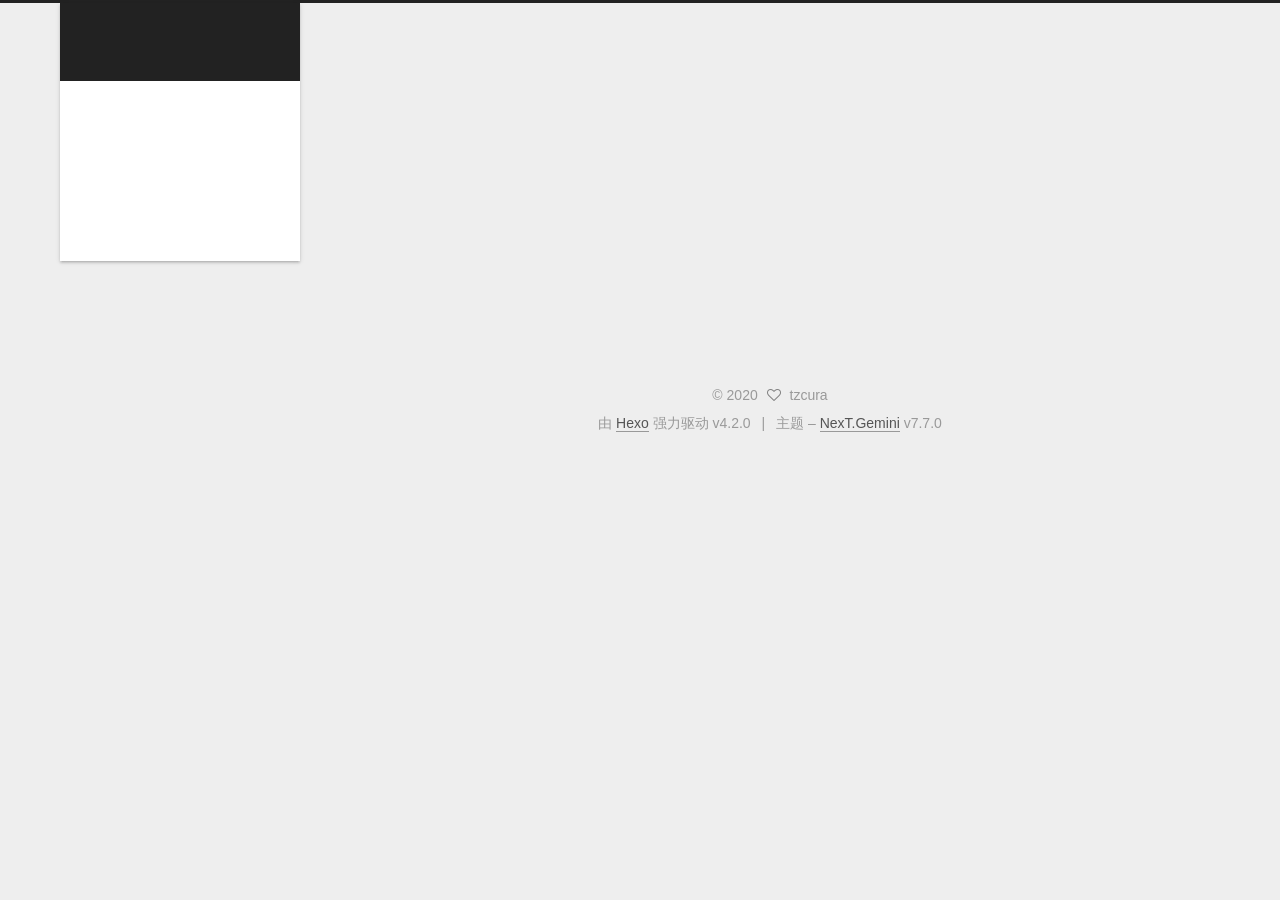
==== archives/index.html @ 88b7c3ed "Site updated: 2020-01-04 21:57:05" ====
<!DOCTYPE html>
<html lang="zh-CN">
<head>
  <meta charset="UTF-8">
<meta name="viewport" content="width=device-width, initial-scale=1, maximum-scale=2">
<meta name="theme-color" content="#222">
<meta name="generator" content="Hexo 4.2.0">
  <link rel="apple-touch-icon" sizes="180x180" href="/images/apple-touch-icon-next.png">
  <link rel="icon" type="image/png" sizes="32x32" href="/images/favicon-32x32-next.png">
  <link rel="icon" type="image/png" sizes="16x16" href="/images/favicon-16x16-next.png">
  <link rel="mask-icon" href="/images/logo.svg" color="#222">

<link rel="stylesheet" href="/css/main.css">


<link rel="stylesheet" href="/lib/font-awesome/css/font-awesome.min.css">


<script id="hexo-configurations">
  var NexT = window.NexT || {};
  var CONFIG = {
    hostname: new URL('https://tzcura.github.io').hostname,
    root: '/',
    scheme: 'Gemini',
    version: '7.7.0',
    exturl: false,
    sidebar: {"position":"left","display":"post","padding":18,"offset":12,"onmobile":false},
    copycode: {"enable":false,"show_result":false,"style":null},
    back2top: {"enable":true,"sidebar":false,"scrollpercent":false},
    bookmark: {"enable":false,"color":"#222","save":"auto"},
    fancybox: false,
    mediumzoom: false,
    lazyload: false,
    pangu: false,
    comments: {"style":"tabs","active":null,"storage":true,"lazyload":false,"nav":null},
    algolia: {
      appID: '',
      apiKey: '',
      indexName: '',
      hits: {"per_page":10},
      labels: {"input_placeholder":"Search for Posts","hits_empty":"We didn't find any results for the search: ${query}","hits_stats":"${hits} results found in ${time} ms"}
    },
    localsearch: {"enable":false,"trigger":"auto","top_n_per_article":1,"unescape":false,"preload":false},
    path: '',
    motion: {"enable":true,"async":false,"transition":{"post_block":"fadeIn","post_header":"slideDownIn","post_body":"slideDownIn","coll_header":"slideLeftIn","sidebar":"slideUpIn"}}
  };
</script>

  <meta property="og:type" content="website">
<meta property="og:title" content="tzcura的博客">
<meta property="og:url" content="https://tzcura.github.io/archives/index.html">
<meta property="og:site_name" content="tzcura的博客">
<meta property="og:locale" content="zh_CN">
<meta property="article:author" content="tzcura">
<meta name="twitter:card" content="summary">

<link rel="canonical" href="https://tzcura.github.io/archives/">


<script id="page-configurations">
  // https://hexo.io/docs/variables.html
  CONFIG.page = {
    sidebar: "",
    isHome: false,
    isPost: false
  };
</script>

  <title>归档 | tzcura的博客</title>
  






  <noscript>
  <style>
  .use-motion .brand,
  .use-motion .menu-item,
  .sidebar-inner,
  .use-motion .post-block,
  .use-motion .pagination,
  .use-motion .comments,
  .use-motion .post-header,
  .use-motion .post-body,
  .use-motion .collection-header { opacity: initial; }

  .use-motion .site-title,
  .use-motion .site-subtitle {
    opacity: initial;
    top: initial;
  }

  .use-motion .logo-line-before i { left: initial; }
  .use-motion .logo-line-after i { right: initial; }
  </style>
</noscript>

</head>

<body itemscope itemtype="http://schema.org/WebPage">
  <div class="container use-motion">
    <div class="headband"></div>

    <header class="header" itemscope itemtype="http://schema.org/WPHeader">
      <div class="header-inner"><div class="site-brand-container">
  <div class="site-meta">

    <div>
      <a href="/" class="brand" rel="start">
        <span class="logo-line-before"><i></i></span>
        <span class="site-title">tzcura的博客</span>
        <span class="logo-line-after"><i></i></span>
      </a>
    </div>
  </div>

  <div class="site-nav-toggle">
    <div class="toggle" aria-label="切换导航栏">
      <span class="toggle-line toggle-line-first"></span>
      <span class="toggle-line toggle-line-middle"></span>
      <span class="toggle-line toggle-line-last"></span>
    </div>
  </div>
</div>


<nav class="site-nav">
  
  <ul id="menu" class="menu">
        <li class="menu-item menu-item-home">

    <a href="/" rel="section"><i class="fa fa-fw fa-home"></i>首页</a>

  </li>
        <li class="menu-item menu-item-tags">

    <a href="/tags/" rel="section"><i class="fa fa-fw fa-tags"></i>标签</a>

  </li>
        <li class="menu-item menu-item-categories">

    <a href="/categories/" rel="section"><i class="fa fa-fw fa-th"></i>分类</a>

  </li>
        <li class="menu-item menu-item-archives">

    <a href="/archives/" rel="section"><i class="fa fa-fw fa-archive"></i>归档</a>

  </li>
  </ul>

</nav>
</div>
    </header>

    
  <div class="back-to-top">
    <i class="fa fa-arrow-up"></i>
    <span>0%</span>
  </div>


    <main class="main">
      <div class="main-inner">
        <div class="content-wrap">
          

          <div class="content">
            

  
  
  
  <div class="post-block">
    <div class="posts-collapse">
      <div class="collection-title">
        <span class="collection-header">嗯..! 目前共计 1 篇日志。 继续努力。</span>
      </div>

      
    <div class="collection-year">
      <h1 class="collection-header">2020</h1>
    </div>

  <article itemscope itemtype="http://schema.org/Article">
    <header class="post-header">

      <div class="post-meta">
        <time itemprop="dateCreated"
              datetime="2020-01-04T20:39:03+08:00"
              content="2020-01-04">
          01-04
        </time>
      </div>

      <h2 class="post-title">
          <a class="post-title-link" href="/2020/01/04/hello-world/" itemprop="url">
            <span itemprop="name">Hello World</span>
          </a>
      </h2>

    </header>
  </article>


    </div>
  </div>
  
  
  

  



          </div>
          

<script>
  window.addEventListener('tabs:register', () => {
    let activeClass = CONFIG.comments.activeClass;
    if (CONFIG.comments.storage) {
      activeClass = localStorage.getItem('comments_active') || activeClass;
    }
    if (activeClass) {
      let activeTab = document.querySelector(`a[href="#comment-${activeClass}"]`);
      if (activeTab) {
        activeTab.click();
      }
    }
  });
  if (CONFIG.comments.storage) {
    window.addEventListener('tabs:click', event => {
      if (!event.target.matches('.tabs-comment .tab-content .tab-pane')) return;
      let commentClass = event.target.classList[1];
      localStorage.setItem('comments_active', commentClass);
    });
  }
</script>

        </div>
          
  
  <div class="toggle sidebar-toggle">
    <span class="toggle-line toggle-line-first"></span>
    <span class="toggle-line toggle-line-middle"></span>
    <span class="toggle-line toggle-line-last"></span>
  </div>

  <aside class="sidebar">
    <div class="sidebar-inner">

      <ul class="sidebar-nav motion-element">
        <li class="sidebar-nav-toc">
          文章目录
        </li>
        <li class="sidebar-nav-overview">
          站点概览
        </li>
      </ul>

      <!--noindex-->
      <div class="post-toc-wrap sidebar-panel">
      </div>
      <!--/noindex-->

      <div class="site-overview-wrap sidebar-panel">
        <div class="site-author motion-element" itemprop="author" itemscope itemtype="http://schema.org/Person">
    <img class="site-author-image" itemprop="image" alt="tzcura"
      src="/images/avatar.jpg">
  <p class="site-author-name" itemprop="name">tzcura</p>
  <div class="site-description" itemprop="description"></div>
</div>
<div class="site-state-wrap motion-element">
  <nav class="site-state">
      <div class="site-state-item site-state-posts">
          <a href="/archives/">
        
          <span class="site-state-item-count">1</span>
          <span class="site-state-item-name">日志</span>
        </a>
      </div>
  </nav>
</div>
  <div class="links-of-author motion-element">
      <span class="links-of-author-item">
        <a href="https://github.com/tzcura" title="GitHub → https:&#x2F;&#x2F;github.com&#x2F;tzcura" rel="noopener" target="_blank"><i class="fa fa-fw fa-github"></i>GitHub</a>
      </span>
      <span class="links-of-author-item">
        <a href="mailto:tzcura@live.com" title="E-Mail → mailto:tzcura@live.com" rel="noopener" target="_blank"><i class="fa fa-fw fa-envelope"></i>E-Mail</a>
      </span>
  </div>



      </div>

    </div>
  </aside>
  <div id="sidebar-dimmer"></div>


      </div>
    </main>

    <footer class="footer">
      <div class="footer-inner">
        

<div class="copyright">
  
  &copy; 
  <span itemprop="copyrightYear">2020</span>
  <span class="with-love">
    <i class="fa fa-heart-o"></i>
  </span>
  <span class="author" itemprop="copyrightHolder">tzcura</span>
</div>
  <div class="powered-by">由 <a href="https://hexo.io/" class="theme-link" rel="noopener" target="_blank">Hexo</a> 强力驱动 v4.2.0
  </div>
  <span class="post-meta-divider">|</span>
  <div class="theme-info">主题 – <a href="https://theme-next.org/" class="theme-link" rel="noopener" target="_blank">NexT.Gemini</a> v7.7.0
  </div>

        








      </div>
    </footer>
  </div>

  
  <script src="/lib/anime.min.js"></script>
  <script src="/lib/velocity/velocity.min.js"></script>
  <script src="/lib/velocity/velocity.ui.min.js"></script>

<script src="/js/utils.js"></script>

<script src="/js/motion.js"></script>


<script src="/js/schemes/pisces.js"></script>


<script src="/js/next-boot.js"></script>




  















  

  

</body>
</html>
---- css/main.css ----
html {
  line-height: 1.15; /* 1 */
  -webkit-text-size-adjust: 100%; /* 2 */
}
body {
  margin: 0;
}
main {
  display: block;
}
h1 {
  font-size: 2em;
  margin: 0.67em 0;
}
hr {
  box-sizing: content-box; /* 1 */
  height: 0; /* 1 */
  overflow: visible; /* 2 */
}
pre {
  font-family: monospace, monospace; /* 1 */
  font-size: 1em; /* 2 */
}
a {
  background: transparent;
}
abbr[title] {
  border-bottom: none; /* 1 */
  text-decoration: underline; /* 2 */
  text-decoration: underline dotted; /* 2 */
}
b,
strong {
  font-weight: bolder;
}
code,
kbd,
samp {
  font-family: monospace, monospace; /* 1 */
  font-size: 1em; /* 2 */
}
small {
  font-size: 80%;
}
sub,
sup {
  font-size: 75%;
  line-height: 0;
  position: relative;
  vertical-align: baseline;
}
sub {
  bottom: -0.25em;
}
sup {
  top: -0.5em;
}
img {
  border-style: none;
}
button,
input,
optgroup,
select,
textarea {
  font-family: inherit; /* 1 */
  font-size: 100%; /* 1 */
  line-height: 1.15; /* 1 */
  margin: 0; /* 2 */
}
button,
input {
/* 1 */
  overflow: visible;
}
button,
select {
/* 1 */
  text-transform: none;
}
button,
[type='button'],
[type='reset'],
[type='submit'] {
  -webkit-appearance: button;
}
button::-moz-focus-inner,
[type='button']::-moz-focus-inner,
[type='reset']::-moz-focus-inner,
[type='submit']::-moz-focus-inner {
  border-style: none;
  padding: 0;
}
button:-moz-focusring,
[type='button']:-moz-focusring,
[type='reset']:-moz-focusring,
[type='submit']:-moz-focusring {
  outline: 1px dotted ButtonText;
}
fieldset {
  padding: 0.35em 0.75em 0.625em;
}
legend {
  box-sizing: border-box; /* 1 */
  color: inherit; /* 2 */
  display: table; /* 1 */
  max-width: 100%; /* 1 */
  padding: 0; /* 3 */
  white-space: normal; /* 1 */
}
progress {
  vertical-align: baseline;
}
textarea {
  overflow: auto;
}
[type='checkbox'],
[type='radio'] {
  box-sizing: border-box; /* 1 */
  padding: 0; /* 2 */
}
[type='number']::-webkit-inner-spin-button,
[type='number']::-webkit-outer-spin-button {
  height: auto;
}
[type='search'] {
  outline-offset: -2px; /* 2 */
  -webkit-appearance: textfield; /* 1 */
}
[type='search']::-webkit-search-decoration {
  -webkit-appearance: none;
}
::-webkit-file-upload-button {
  font: inherit; /* 2 */
  -webkit-appearance: button; /* 1 */
}
details {
  display: block;
}
summary {
  display: list-item;
}
template {
  display: none;
}
[hidden] {
  display: none;
}
::selection {
  background: #262a30;
  color: #fff;
}
html,
body {
  height: 100%;
}
body {
  background: #eee;
  color: #555;
  font-family: 'Lato', "PingFang SC", "Microsoft YaHei", sans-serif;
  font-size: 1em;
  line-height: 2;
}
@media (max-width: 991px) {
  body {
    padding-left: 0 !important;
    padding-right: 0 !important;
  }
}
h1,
h2,
h3,
h4,
h5,
h6 {
  font-family: 'Lato', "PingFang SC", "Microsoft YaHei", sans-serif;
  font-weight: bold;
  line-height: 1.5;
  margin: 20px 0 15px;
}
h1 {
  font-size: 1.5em;
}
h2 {
  font-size: 1.375em;
}
h3 {
  font-size: 1.25em;
}
h4 {
  font-size: 1.125em;
}
h5 {
  font-size: 1em;
}
h6 {
  font-size: 0.875em;
}
p {
  margin: 0 0 20px 0;
}
a,
span.exturl {
  border-bottom: 1px solid #999;
  color: #555;
  outline: 0;
  text-decoration: none;
  overflow-wrap: break-word;
  word-wrap: break-word;
  cursor: pointer;
}
a:hover,
span.exturl:hover {
  border-bottom-color: #222;
  color: #222;
}
iframe,
img,
video {
  display: block;
  margin-left: auto;
  margin-right: auto;
  max-width: 100%;
}
hr {
  background-color: #ddd;
  background-image: repeating-linear-gradient(-45deg, #fff, #fff 4px, transparent 4px, transparent 8px);
  border: 0;
  height: 3px;
  margin: 40px 0;
}
blockquote {
  border-left: 4px solid #ddd;
  color: #666;
  margin: 0;
  padding: 0 15px;
}
blockquote cite::before {
  content: '-';
  padding: 0 5px;
}
dt {
  font-weight: 700;
}
dd {
  margin: 0;
  padding: 0;
}
kbd {
  background-color: #f5f5f5;
  background-image: linear-gradient(#eee, #fff, #eee);
  border: 1px solid #ccc;
  border-radius: 0.2em;
  box-shadow: 0.1em 0.1em 0.2em rgba(0,0,0,0.1);
  font-family: inherit;
  padding: 0.1em 0.3em;
  white-space: nowrap;
}
.table-container {
  -webkit-overflow-scrolling: touch;
  overflow: auto;
}
table {
  border-collapse: collapse;
  border-spacing: 0;
  font-size: 0.875em;
  margin: 0 0 20px 0;
  width: 100%;
}
tbody tr:nth-of-type(odd) {
  background: #f9f9f9;
}
tbody tr:hover {
  background: #f5f5f5;
}
caption,
th,
td {
  font-weight: normal;
  padding: 8px;
  text-align: left;
  vertical-align: middle;
}
th,
td {
  border: 1px solid #ddd;
  border-bottom: 3px solid #ddd;
}
th {
  font-weight: 700;
  padding-bottom: 10px;
}
td {
  border-bottom-width: 1px;
}
.btn {
  background: #fff;
  border: 2px solid #555;
  border-radius: 2px;
  color: #555;
  display: inline-block;
  font-size: 0.875em;
  line-height: 2;
  padding: 0 20px;
  text-decoration: none;
  transition-property: background-color;
  transition-delay: 0s;
  transition-duration: 0.2s;
  transition-timing-function: ease-in-out;
}
.btn:hover {
  background: #222;
  border-color: #222;
  color: #fff;
}
.btn + .btn {
  margin: 0 0 8px 8px;
}
.btn .fa-fw {
  text-align: left;
  width: 1.285714285714286em;
}
.toggle {
  line-height: 0;
}
.toggle .toggle-line {
  background: #fff;
  display: inline-block;
  height: 2px;
  left: 0;
  position: relative;
  top: 0;
  transition: all 0.4s;
  vertical-align: top;
  width: 100%;
}
.toggle .toggle-line:not(:first-child) {
  margin-top: 3px;
}
.toggle.toggle-arrow .toggle-line-first {
  left: 50%;
  top: 2px;
  transform: rotate(45deg);
  width: 50%;
}
.toggle.toggle-arrow .toggle-line-middle {
  left: 2px;
  width: 90%;
}
.toggle.toggle-arrow .toggle-line-last {
  left: 50%;
  top: -2px;
  transform: rotate(-45deg);
  width: 50%;
}
.toggle.toggle-close .toggle-line-first {
  transform: rotate(-45deg);
  top: 5px;
}
.toggle.toggle-close .toggle-line-middle {
  opacity: 0;
}
.toggle.toggle-close .toggle-line-last {
  transform: rotate(45deg);
  top: -5px;
}
.highlight,
pre {
  background: #f7f7f7;
  color: #4d4d4c;
  line-height: 1.6;
  margin: 0 auto 20px;
}
pre,
code {
  font-family: consolas, Menlo, monospace, "PingFang SC", "Microsoft YaHei";
}
code {
  background: #eee;
  border-radius: 3px;
  color: #555;
  padding: 2px 4px;
  overflow-wrap: break-word;
  word-wrap: break-word;
}
.highlight *::selection {
  background: #d6d6d6;
}
.highlight pre {
  border: 0;
  margin: 0;
  padding: 10px 0;
}
.highlight table {
  border: 0;
  margin: 0;
  width: auto;
}
.highlight td {
  border: 0;
  padding: 0;
}
.highlight figcaption {
  background: #eee;
  color: #4d4d4c;
  font-size: 0.875em;
  line-height: 1.2;
  padding: 0.5em;
}
.highlight figcaption::before,
.highlight figcaption::after {
  content: ' ';
  display: table;
}
.highlight figcaption::after {
  clear: both;
}
.highlight figcaption a {
  color: #4d4d4c;
  float: right;
}
.highlight figcaption a:hover {
  border-bottom-color: #4d4d4c;
}
.highlight .gutter {
  -moz-user-select: none;
  -ms-user-select: none;
  -webkit-user-select: none;
  user-select: none;
}
.highlight .gutter pre {
  background: #eff2f3;
  color: #869194;
  padding-left: 10px;
  padding-right: 10px;
  text-align: right;
}
.highlight .code pre {
  background: #f7f7f7;
  padding-left: 10px;
  width: 100%;
}
.gist table {
  width: auto;
}
.gist table td {
  border: 0;
}
pre {
  overflow: auto;
  padding: 10px;
}
pre code {
  background: none;
  color: #4d4d4c;
  font-size: 0.875em;
  padding: 0;
  text-shadow: none;
}
pre .deletion {
  background: #fdd;
}
pre .addition {
  background: #dfd;
}
pre .meta {
  color: #eab700;
  -moz-user-select: none;
  -ms-user-select: none;
  -webkit-user-select: none;
  user-select: none;
}
pre .comment {
  color: #8e908c;
}
pre .variable,
pre .attribute,
pre .tag,
pre .name,
pre .regexp,
pre .ruby .constant,
pre .xml .tag .title,
pre .xml .pi,
pre .xml .doctype,
pre .html .doctype,
pre .css .id,
pre .css .class,
pre .css .pseudo {
  color: #c82829;
}
pre .number,
pre .preprocessor,
pre .built_in,
pre .builtin-name,
pre .literal,
pre .params,
pre .constant,
pre .command {
  color: #f5871f;
}
pre .ruby .class .title,
pre .css .rules .attribute,
pre .string,
pre .symbol,
pre .value,
pre .inheritance,
pre .header,
pre .ruby .symbol,
pre .xml .cdata,
pre .special,
pre .formula {
  color: #718c00;
}
pre .title,
pre .css .hexcolor {
  color: #3e999f;
}
pre .function,
pre .python .decorator,
pre .python .title,
pre .ruby .function .title,
pre .ruby .title .keyword,
pre .perl .sub,
pre .javascript .title,
pre .coffeescript .title {
  color: #4271ae;
}
pre .keyword,
pre .javascript .function {
  color: #8959a8;
}
.blockquote-center {
  border-left: none;
  margin: 40px 0;
  padding: 0;
  position: relative;
  text-align: center;
}
.blockquote-center::before,
.blockquote-center::after {
  background-repeat: no-repeat;
  background-size: 22px 22px;
  content: ' ';
  display: block;
  height: 24px;
  opacity: 0.2;
  position: absolute;
  width: 100%;
}
.blockquote-center::before {
  background-image: url("../images/quote-l.svg");
  background-position: 0 -6px;
  border-top: 1px solid #ccc;
  top: -20px;
}
.blockquote-center::after {
  background-image: url("../images/quote-r.svg");
  background-position: 100% 8px;
  border-bottom: 1px solid #ccc;
  bottom: -20px;
}
.blockquote-center p,
.blockquote-center div {
  text-align: center;
}
.post-body .group-picture img {
  margin: 0 auto;
  padding: 0 3px;
}
.group-picture-row {
  margin-bottom: 6px;
  overflow: hidden;
}
.group-picture-column {
  float: left;
  margin-bottom: 10px;
}
.post-body .label {
  display: inline;
  padding: 0 2px;
}
.post-body .label.default {
  background: #f0f0f0;
}
.post-body .label.primary {
  background: #efe6f7;
}
.post-body .label.info {
  background: #e5f2f8;
}
.post-body .label.success {
  background: #e7f4e9;
}
.post-body .label.warning {
  background: #fcf6e1;
}
.post-body .label.danger {
  background: #fae8eb;
}
.post-body .tabs {
  margin-bottom: 20px;
}
.post-body .tabs,
.tabs-comment {
  display: block;
  padding-top: 10px;
  position: relative;
}
.post-body .tabs ul.nav-tabs,
.tabs-comment ul.nav-tabs {
  display: flex;
  flex-wrap: wrap;
  margin: 0;
  margin-bottom: -1px;
  padding: 0;
}
@media (max-width: 413px) {
  .post-body .tabs ul.nav-tabs,
  .tabs-comment ul.nav-tabs {
    display: block;
    margin-bottom: 5px;
  }
}
.post-body .tabs ul.nav-tabs li.tab,
.tabs-comment ul.nav-tabs li.tab {
  background: #fff;
  border-bottom: 1px solid #ddd;
  border-left: 1px solid transparent;
  border-right: 1px solid transparent;
  border-top: 3px solid transparent;
  flex-grow: 1;
  list-style-type: none;
  border-radius: 0 0 0 0;
}
@media (max-width: 413px) {
  .post-body .tabs ul.nav-tabs li.tab,
  .tabs-comment ul.nav-tabs li.tab {
    border-bottom: 1px solid transparent;
    border-left: 3px solid transparent;
    border-right: 1px solid transparent;
    border-top: 1px solid transparent;
  }
}
@media (max-width: 413px) {
  .post-body .tabs ul.nav-tabs li.tab,
  .tabs-comment ul.nav-tabs li.tab {
    border-radius: 0;
  }
}
.post-body .tabs ul.nav-tabs li.tab a,
.tabs-comment ul.nav-tabs li.tab a {
  border-bottom: initial;
  display: block;
  line-height: 1.8;
  outline: 0;
  padding: 0.25em 0.75em;
  text-align: center;
  transition-delay: 0s;
  transition-duration: 0.2s;
  transition-timing-function: ease-out;
}
.post-body .tabs ul.nav-tabs li.tab a i,
.tabs-comment ul.nav-tabs li.tab a i {
  width: 1.285714285714286em;
}
.post-body .tabs ul.nav-tabs li.tab.active,
.tabs-comment ul.nav-tabs li.tab.active {
  border-bottom: 1px solid transparent;
  border-left: 1px solid #ddd;
  border-right: 1px solid #ddd;
  border-top: 3px solid #fc6423;
}
@media (max-width: 413px) {
  .post-body .tabs ul.nav-tabs li.tab.active,
  .tabs-comment ul.nav-tabs li.tab.active {
    border-bottom: 1px solid #ddd;
    border-left: 3px solid #fc6423;
    border-right: 1px solid #ddd;
    border-top: 1px solid #ddd;
  }
}
.post-body .tabs ul.nav-tabs li.tab.active a,
.tabs-comment ul.nav-tabs li.tab.active a {
  color: #555;
  cursor: default;
}
.post-body .tabs .tab-content .tab-pane,
.tabs-comment .tab-content .tab-pane {
  border: 1px solid #ddd;
  padding: 20px 20px 0 20px;
  border-radius: 0;
}
.post-body .tabs .tab-content .tab-pane:not(.active),
.tabs-comment .tab-content .tab-pane:not(.active) {
  display: none;
}
.post-body .tabs .tab-content .tab-pane.active,
.tabs-comment .tab-content .tab-pane.active {
  display: block;
}
.post-body .tabs .tab-content .tab-pane.active:nth-of-type(1),
.tabs-comment .tab-content .tab-pane.active:nth-of-type(1) {
  border-radius: 0 0 0 0;
}
@media (max-width: 413px) {
  .post-body .tabs .tab-content .tab-pane.active:nth-of-type(1),
  .tabs-comment .tab-content .tab-pane.active:nth-of-type(1) {
    border-radius: 0;
  }
}
.post-body .note {
  border-radius: 3px;
  margin-bottom: 20px;
  padding: 15px;
  position: relative;
  border: 1px solid #eee;
  border-left-width: 5px;
}
.post-body .note h2,
.post-body .note h3,
.post-body .note h4,
.post-body .note h5,
.post-body .note h6 {
  margin-top: 0;
  border-bottom: initial;
  margin-bottom: 0;
  padding-top: 0;
}
.post-body .note p:first-child,
.post-body .note ul:first-child,
.post-body .note ol:first-child,
.post-body .note table:first-child,
.post-body .note pre:first-child,
.post-body .note blockquote:first-child,
.post-body .note img:first-child {
  margin-top: 0;
}
.post-body .note p:last-child,
.post-body .note ul:last-child,
.post-body .note ol:last-child,
.post-body .note table:last-child,
.post-body .note pre:last-child,
.post-body .note blockquote:last-child,
.post-body .note img:last-child {
  margin-bottom: 0;
}
.post-body .note.default {
  border-left-color: #777;
}
.post-body .note.default h2,
.post-body .note.default h3,
.post-body .note.default h4,
.post-body .note.default h5,
.post-body .note.default h6 {
  color: #777;
}
.post-body .note.primary {
  border-left-color: #6f42c1;
}
.post-body .note.primary h2,
.post-body .note.primary h3,
.post-body .note.primary h4,
.post-body .note.primary h5,
.post-body .note.primary h6 {
  color: #6f42c1;
}
.post-body .note.info {
  border-left-color: #428bca;
}
.post-body .note.info h2,
.post-body .note.info h3,
.post-body .note.info h4,
.post-body .note.info h5,
.post-body .note.info h6 {
  color: #428bca;
}
.post-body .note.success {
  border-left-color: #5cb85c;
}
.post-body .note.success h2,
.post-body .note.success h3,
.post-body .note.success h4,
.post-body .note.success h5,
.post-body .note.success h6 {
  color: #5cb85c;
}
.post-body .note.warning {
  border-left-color: #f0ad4e;
}
.post-body .note.warning h2,
.post-body .note.warning h3,
.post-body .note.warning h4,
.post-body .note.warning h5,
.post-body .note.warning h6 {
  color: #f0ad4e;
}
.post-body .note.danger {
  border-left-color: #d9534f;
}
.post-body .note.danger h2,
.post-body .note.danger h3,
.post-body .note.danger h4,
.post-body .note.danger h5,
.post-body .note.danger h6 {
  color: #d9534f;
}
.pagination .prev,
.pagination .next,
.pagination .page-number,
.pagination .space {
  display: inline-block;
  margin: 0 10px;
  padding: 0 11px;
  position: relative;
  top: -1px;
}
@media (max-width: 767px) {
  .pagination .prev,
  .pagination .next,
  .pagination .page-number,
  .pagination .space {
    margin: 0 5px;
  }
}
.pagination {
  border-top: 1px solid #eee;
  margin: 120px 0 0;
  text-align: center;
}
.pagination .prev,
.pagination .next,
.pagination .page-number {
  border-bottom: 0;
  border-top: 1px solid #eee;
  transition-property: border-color;
  transition-delay: 0s;
  transition-duration: 0.2s;
  transition-timing-function: ease-in-out;
}
.pagination .prev:hover,
.pagination .next:hover,
.pagination .page-number:hover {
  border-top-color: #222;
}
.pagination .space {
  margin: 0;
  padding: 0;
}
.pagination .prev {
  margin-left: 0;
}
.pagination .next {
  margin-right: 0;
}
.pagination .page-number.current {
  background: #ccc;
  border-top-color: #ccc;
  color: #fff;
}
@media (max-width: 767px) {
  .pagination {
    border-top: none;
  }
  .pagination .prev,
  .pagination .next,
  .pagination .page-number {
    border-bottom: 1px solid #eee;
    border-top: 0;
    margin-bottom: 10px;
    padding: 0 10px;
  }
  .pagination .prev:hover,
  .pagination .next:hover,
  .pagination .page-number:hover {
    border-bottom-color: #222;
  }
}
.comments {
  margin: 60px 20px 0;
  overflow: hidden;
}
.comment-button-group {
  display: flex;
  flex-wrap: wrap-reverse;
  justify-content: center;
  margin: 1em 0;
}
.comment-button-group .comment-button {
  margin: 0.1em 0.2em;
}
.comment-button-group .comment-button.active {
  background: #222;
  border-color: #222;
  color: #fff;
}
.comment-position {
  display: none;
}
.comment-position.active {
  display: block;
}
.tabs-comment {
  background: #fff;
  margin-top: 4em;
  padding-top: 0;
}
.tabs-comment .comments {
  border: 0;
  box-shadow: none;
  margin-top: 0;
  padding-top: 0;
}
.container {
  min-height: 100%;
  position: relative;
}
.main-inner {
  margin: 0 auto;
  width: calc(100% - 20px);
}
@media (min-width: 1200px) {
  .main-inner {
    width: 1160px;
  }
}
@media (min-width: 1600px) {
  .main-inner {
    width: 73%;
  }
}
.header {
  background: transparent;
}
.header-inner {
  margin: 0 auto;
  position: relative;
  width: calc(100% - 20px);
}
@media (min-width: 1200px) {
  .header-inner {
    width: 1160px;
  }
}
@media (min-width: 1600px) {
  .header-inner {
    width: 73%;
  }
}
.headband {
  background: #222;
  height: 3px;
}
.site-meta {
  margin: 0;
  text-align: center;
}
@media (max-width: 767px) {
  .site-meta {
    text-align: center;
  }
}
.brand {
  background: #222;
  border-bottom: none;
  color: #fff;
  display: inline-block;
  line-height: 1.375em;
  padding: 0 40px;
  position: relative;
}
.brand:hover {
  color: #fff;
}
.site-title {
  display: inline-block;
  font-family: 'Lato', "PingFang SC", "Microsoft YaHei", sans-serif;
  font-size: 1.375em;
  font-weight: normal;
  line-height: 1.5;
  vertical-align: top;
}
.site-subtitle {
  color: #ddd;
  font-size: 0.8125em;
  margin-top: 10px;
}
.use-motion .brand {
  opacity: 0;
}
.use-motion .site-title,
.use-motion .site-subtitle,
.use-motion .custom-logo-image {
  opacity: 0;
  position: relative;
  top: -10px;
}
.site-nav-toggle {
  display: none;
  left: 10px;
  position: absolute;
}
@media (max-width: 767px) {
  .site-nav-toggle {
    display: block;
  }
}
.site-nav-toggle .toggle {
  background: transparent;
  border: 0;
  margin-top: 2px;
  padding: 10px;
  width: 22px;
}
.site-nav-toggle .toggle .toggle-line {
  background: #555;
  border-radius: 1px;
}
.site-nav {
  display: block;
}
@media (max-width: 767px) {
  .site-nav {
    clear: both;
    display: none;
  }
}
.site-nav.site-nav-on {
  display: block;
}
.menu {
  margin-top: 20px;
  padding-left: 0;
  text-align: center;
}
.menu-item {
  display: inline-block;
  list-style: none;
  margin: 0 10px;
}
@media (max-width: 767px) {
  .menu-item {
    margin-top: 10px;
  }
}
.menu-item a,
.menu-item span.exturl {
  border-bottom: 0;
  display: block;
  font-size: 0.8125em;
  transition-property: border-color;
  transition-delay: 0s;
  transition-duration: 0.2s;
  transition-timing-function: ease-in-out;
}
@media (hover: none) {
  .menu-item a:hover,
  .menu-item span.exturl:hover {
    border-bottom-color: transparent !important;
  }
}
.menu-item .fa {
  margin-right: 8px;
}
.menu-item .badge {
  display: inline-block;
  font-weight: 700;
  line-height: 1;
  margin-left: 0.35em;
  margin-top: 0.35em;
  text-align: center;
  white-space: nowrap;
}
@media (max-width: 767px) {
  .menu-item .badge {
    float: right;
    margin-left: 0;
  }
}
.use-motion .menu-item {
  opacity: 0;
}
.sidebar {
  background: #222;
  bottom: 0;
  box-shadow: inset 0 2px 6px #000;
  position: fixed;
  top: 0;
  z-index: 1200;
}
.sidebar a,
.sidebar span.exturl {
  border-bottom-color: #555;
  color: #999;
}
.sidebar a:hover,
.sidebar span.exturl:hover {
  border-bottom-color: #eee;
  color: #eee;
}
@media (max-width: 991px) {
  .sidebar {
    display: none;
  }
}
.sidebar-inner {
  color: #999;
  padding: 18px 10px;
  text-align: center;
}
.site-overview-wrap {
  overflow-x: hidden;
  overflow-y: auto;
}
.cc-license {
  margin-top: 10px;
  text-align: center;
}
.cc-license .cc-opacity {
  border-bottom: none;
  opacity: 0.7;
}
.cc-license .cc-opacity:hover {
  opacity: 0.9;
}
.cc-license img {
  display: inline-block;
}
.site-author-image {
  border: 1px solid #eee;
  display: block;
  height: auto;
  margin: 0 auto;
  max-width: 120px;
  padding: 2px;
}
.site-author-name {
  color: #222;
  font-weight: 600;
  margin: 0;
  text-align: center;
}
.site-description {
  color: #999;
  font-size: 0.8125em;
  margin-top: 0;
  text-align: center;
}
.links-of-author {
  margin-top: 15px;
}
.links-of-author a,
.links-of-author span.exturl {
  border-bottom-color: #555;
  display: inline-block;
  font-size: 0.8125em;
  margin-bottom: 10px;
  margin-right: 10px;
  vertical-align: middle;
}
.links-of-author a::before,
.links-of-author span.exturl::before {
  background: #6349ff;
  border-radius: 50%;
  content: ' ';
  display: inline-block;
  height: 4px;
  margin-right: 3px;
  vertical-align: middle;
  width: 4px;
}
.sidebar-button {
  margin-top: 15px;
}
.sidebar-button a {
  border: 1px solid #fc6423;
  border-radius: 4px;
  color: #fc6423;
  display: inline-block;
  padding: 0 15px;
}
.sidebar-button a .fa {
  margin-right: 5px;
}
.sidebar-button a:hover {
  background: #fc6423;
  border: 1px solid #fc6423;
  color: #fff;
}
.sidebar-button a:hover .fa {
  color: #fff;
}
.links-of-blogroll {
  font-size: 0.8125em;
  margin-top: 10px;
}
.links-of-blogroll-title {
  font-size: 0.875em;
  font-weight: 600;
  margin-top: 0;
}
.links-of-blogroll-list {
  list-style: none;
  margin: 0;
  padding: 0;
}
.links-of-blogroll-item {
  padding: 2px 10px;
}
.links-of-blogroll-item a,
.links-of-blogroll-item span.exturl {
  box-sizing: border-box;
  display: inline-block;
  max-width: 280px;
  overflow: hidden;
  text-overflow: ellipsis;
  white-space: nowrap;
}
#sidebar-dimmer {
  display: none;
}
@media (max-width: 767px) {
  #sidebar-dimmer {
    background: #000;
    display: block;
    height: 100%;
    left: 100%;
    opacity: 0;
    position: fixed;
    top: 0;
    width: 100%;
    z-index: 1100;
  }
  .sidebar-active + #sidebar-dimmer {
    opacity: 0.7;
    transform: translateX(-100%);
    transition: opacity 0.5s;
  }
}
.sidebar-nav {
  margin: 0;
  padding-bottom: 20px;
  padding-left: 0;
}
.sidebar-nav li {
  border-bottom: 1px solid transparent;
  color: #555;
  cursor: pointer;
  display: inline-block;
  font-size: 0.875em;
}
.sidebar-nav li.sidebar-nav-overview {
  margin-left: 10px;
}
.sidebar-nav li:hover {
  color: #fc6423;
}
.sidebar-nav .sidebar-nav-active {
  border-bottom-color: #fc6423;
  color: #fc6423;
}
.sidebar-nav .sidebar-nav-active:hover {
  color: #fc6423;
}
.sidebar-panel {
  display: none;
}
.sidebar-panel-active {
  display: block;
}
.sidebar-toggle {
  background: #222;
  bottom: 45px;
  cursor: pointer;
  height: 14px;
  left: 30px;
  padding: 5px;
  position: fixed;
  width: 14px;
  z-index: 1300;
}
@media (max-width: 991px) {
  .sidebar-toggle {
    left: 20px;
    opacity: 0.8;
    display: none;
  }
}
.sidebar-toggle:hover .toggle-line {
  background: #fc6423;
}
.post-toc-wrap {
  overflow-x: hidden;
  overflow-y: auto;
}
.post-toc {
  font-size: 0.875em;
}
.post-toc ol {
  list-style: none;
  margin: 0;
  padding: 0 2px 5px 10px;
  text-align: left;
}
.post-toc ol > ol {
  padding-left: 0;
}
.post-toc ol a {
  border-bottom-color: #ccc;
  color: #666;
  transition-property: all;
  transition-delay: 0s;
  transition-duration: 0.2s;
  transition-timing-function: ease-in-out;
}
.post-toc ol a:hover {
  border-bottom-color: #000;
  color: #000;
}
.post-toc .nav-item {
  line-height: 1.8;
  overflow: hidden;
  text-overflow: ellipsis;
  white-space: nowrap;
}
.post-toc .nav .nav-child {
  display: none;
}
.post-toc .nav .active > .nav-child {
  display: block;
}
.post-toc .nav .active-current > .nav-child {
  display: block;
}
.post-toc .nav .active-current > .nav-child > .nav-item {
  display: block;
}
.post-toc .nav .active > a {
  border-bottom-color: #fc6423;
  color: #fc6423;
}
.post-toc .nav .active-current > a {
  color: #fc6423;
}
.post-toc .nav .active-current > a:hover {
  color: #fc6423;
}
.site-state {
  display: flex;
  justify-content: center;
  line-height: 1.4;
  margin-top: 10px;
  overflow: hidden;
  text-align: center;
  white-space: nowrap;
}
.site-state-item {
  padding: 0 15px;
}
.site-state-item:not(:first-child) {
  border-left: 1px solid #eee;
}
.site-state-item a {
  border-bottom: none;
}
.site-state-item-count {
  color: inherit;
  display: block;
  font-size: 1em;
  font-weight: 600;
  text-align: center;
}
.site-state-item-name {
  color: #999;
  font-size: 0.8125em;
}
.footer {
  color: #999;
  font-size: 0.875em;
  padding: 20px 0;
}
.footer.footer-fixed {
  bottom: 0;
  left: 0;
  position: absolute;
  right: 0;
}
.footer-inner {
  box-sizing: border-box;
  margin: 0 auto;
  text-align: center;
  width: calc(100% - 20px);
}
@media (min-width: 1200px) {
  .footer-inner {
    width: 1160px;
  }
}
@media (min-width: 1600px) {
  .footer-inner {
    width: 73%;
  }
}
.with-love {
  color: #808080;
  display: inline-block;
  margin: 0 5px;
}
.powered-by,
.theme-info {
  display: inline-block;
}
@-moz-keyframes iconAnimate {
  0%, 100% {
    transform: scale(1);
  }
  10%, 30% {
    transform: scale(0.9);
  }
  20%, 40%, 60%, 80% {
    transform: scale(1.1);
  }
  50%, 70% {
    transform: scale(1.1);
  }
}
@-webkit-keyframes iconAnimate {
  0%, 100% {
    transform: scale(1);
  }
  10%, 30% {
    transform: scale(0.9);
  }
  20%, 40%, 60%, 80% {
    transform: scale(1.1);
  }
  50%, 70% {
    transform: scale(1.1);
  }
}
@-o-keyframes iconAnimate {
  0%, 100% {
    transform: scale(1);
  }
  10%, 30% {
    transform: scale(0.9);
  }
  20%, 40%, 60%, 80% {
    transform: scale(1.1);
  }
  50%, 70% {
    transform: scale(1.1);
  }
}
@keyframes iconAnimate {
  0%, 100% {
    transform: scale(1);
  }
  10%, 30% {
    transform: scale(0.9);
  }
  20%, 40%, 60%, 80% {
    transform: scale(1.1);
  }
  50%, 70% {
    transform: scale(1.1);
  }
}
.back-to-top {
  background: #222;
  bottom: -100px;
  box-sizing: border-box;
  color: #fff;
  cursor: pointer;
  font-size: 12px;
  left: 30px;
  opacity: 0.6;
  padding: 0 6px;
  position: fixed;
  text-align: center;
  transition-property: bottom;
  z-index: 1300;
  transition-delay: 0s;
  transition-duration: 0.2s;
  transition-timing-function: ease-in-out;
  width: 24px;
}
.back-to-top span {
  display: none;
}
.back-to-top:hover {
  color: #fc6423;
}
.back-to-top.back-to-top-on {
  bottom: 30px;
}
@media (max-width: 991px) {
  .back-to-top {
    left: 20px;
    opacity: 0.8;
  }
}
.post-body {
  font-family: 'Lato', "PingFang SC", "Microsoft YaHei", sans-serif;
  overflow-wrap: break-word;
  word-wrap: break-word;
}
@media (min-width: 1200px) {
  .post-body {
    font-size: 1.125em;
  }
}
.post-body span.exturl .fa {
  font-size: 0.875em;
  margin-left: 4px;
}
.post-body .image-caption,
.post-body .figure .caption {
  color: #999;
  font-size: 0.875em;
  font-weight: bold;
  line-height: 1;
  margin: -20px auto 15px;
  text-align: center;
}
.post-sticky-flag {
  display: inline-block;
  transform: rotate(30deg);
}
.post-button {
  margin-top: 40px;
  text-align: center;
}
.use-motion .post-block,
.use-motion .pagination,
.use-motion .comments {
  opacity: 0;
}
.use-motion .post-header {
  opacity: 0;
}
.use-motion .post-body {
  opacity: 0;
}
.use-motion .collection-header {
  opacity: 0;
}
.posts-collapse {
  margin-left: 55px;
  position: relative;
}
@media (max-width: 767px) {
  .posts-collapse {
    margin-left: 20px;
    margin-right: 20px;
  }
}
.posts-collapse .collection-title {
  font-size: 1.125em;
  position: relative;
}
.posts-collapse .collection-title::before {
  background: #999;
  border: 1px solid #fff;
  border-radius: 50%;
  content: ' ';
  height: 10px;
  left: 0;
  margin-left: -6px;
  margin-top: -4px;
  position: absolute;
  top: 50%;
  width: 10px;
}
.posts-collapse .collection-year {
  margin: 60px 0;
  position: relative;
}
.posts-collapse .collection-year::before {
  background: #bbb;
  border-radius: 50%;
  content: ' ';
  height: 8px;
  left: 0;
  margin-left: -4px;
  margin-top: -4px;
  position: absolute;
  top: 50%;
  width: 8px;
}
.posts-collapse .collection-header {
  display: inline-block;
  margin: 0 0 0 20px;
}
.posts-collapse .collection-header small {
  color: #bbb;
  margin-left: 5px;
}
.posts-collapse .post-header {
  border-bottom: 1px dashed #ccc;
  margin: 30px 0;
  padding-left: 15px;
  position: relative;
  transition-property: border;
  transition-delay: 0s;
  transition-duration: 0.2s;
  transition-timing-function: ease-in-out;
}
.posts-collapse .post-header::before {
  background: #bbb;
  border: 1px solid #fff;
  border-radius: 50%;
  content: ' ';
  height: 6px;
  left: 0;
  margin-left: -4px;
  position: absolute;
  top: 0.75em;
  transition-property: background;
  width: 6px;
  transition-delay: 0s;
  transition-duration: 0.2s;
  transition-timing-function: ease-in-out;
}
.posts-collapse .post-header:hover {
  border-bottom-color: #666;
}
.posts-collapse .post-header:hover::before {
  background: #222;
}
.posts-collapse .post-meta {
  display: inline;
  font-size: 0.75em;
  margin-right: 10px;
}
.posts-collapse .post-title {
  display: inline;
  font-size: 1em;
  font-weight: normal;
  margin-bottom: 0;
  margin-top: 0;
}
.posts-collapse .post-title a,
.posts-collapse .post-title span.exturl {
  border-bottom: none;
  color: #666;
}
.posts-collapse::before {
  background: #f5f5f5;
  content: ' ';
  height: 100%;
  left: 0;
  margin-left: -2px;
  position: absolute;
  top: 1.25em;
  width: 4px;
}
.posts-collapse .fa-external-link {
  font-size: 0.875em;
  margin-left: 5px;
}
.post-eof {
  background: #ccc;
  height: 1px;
  margin: 80px auto 60px;
  text-align: center;
  width: 8%;
}
.post-block:last-child .post-eof {
  display: none;
}
.posts-expand {
  padding-top: 40px;
}
@media (max-width: 767px) {
  .posts-expand {
    margin: 0 20px;
  }
}
@media (min-width: 992px) {
  .post-body {
    text-align: justify;
  }
}
@media (max-width: 991px) {
  .post-body {
    text-align: justify;
  }
}
.post-body h1,
.post-body h2,
.post-body h3,
.post-body h4,
.post-body h5,
.post-body h6 {
  padding-top: 10px;
}
.post-body h1 .header-anchor,
.post-body h2 .header-anchor,
.post-body h3 .header-anchor,
.post-body h4 .header-anchor,
.post-body h5 .header-anchor,
.post-body h6 .header-anchor {
  border-bottom-style: none;
  color: #ccc;
  float: right;
  margin-left: 10px;
  visibility: hidden;
}
.post-body h1 .header-anchor:hover,
.post-body h2 .header-anchor:hover,
.post-body h3 .header-anchor:hover,
.post-body h4 .header-anchor:hover,
.post-body h5 .header-anchor:hover,
.post-body h6 .header-anchor:hover {
  color: inherit;
}
.post-body h1:hover .header-anchor,
.post-body h2:hover .header-anchor,
.post-body h3:hover .header-anchor,
.post-body h4:hover .header-anchor,
.post-body h5:hover .header-anchor,
.post-body h6:hover .header-anchor {
  visibility: visible;
}
.post-body iframe,
.post-body img,
.post-body video {
  margin-bottom: 20px;
}
.post-body .video-container {
  height: 0;
  margin-bottom: 20px;
  overflow: hidden;
  padding-top: 75%;
  position: relative;
  width: 100%;
}
.post-body .video-container iframe,
.post-body .video-container object,
.post-body .video-container embed {
  height: 100%;
  left: 0;
  margin: 0;
  position: absolute;
  top: 0;
  width: 100%;
}
.post-gallery {
  align-items: center;
  display: grid;
  grid-gap: 10px;
  grid-template-columns: 1fr 1fr 1fr;
  margin-bottom: 20px;
}
@media (max-width: 767px) {
  .post-gallery {
    grid-template-columns: 1fr 1fr;
  }
}
.post-gallery a {
  border: 0;
}
.post-gallery img {
  margin: 0;
}
.posts-expand .post-header {
  font-size: 1.125em;
}
.posts-expand .post-title {
  font-weight: 400;
  margin: initial;
  text-align: center;
  overflow-wrap: break-word;
  word-wrap: break-word;
}
.posts-expand .post-title-link {
  border-bottom: none;
  color: #555;
  display: inline-block;
  position: relative;
  vertical-align: top;
}
.posts-expand .post-title-link::before {
  background: #000;
  bottom: 0;
  content: '';
  height: 2px;
  left: 0;
  position: absolute;
  transform: scaleX(0);
  visibility: hidden;
  width: 100%;
  transition-delay: 0s;
  transition-duration: 0.2s;
  transition-timing-function: ease-in-out;
}
.posts-expand .post-title-link:hover::before {
  transform: scaleX(1);
  visibility: visible;
}
.posts-expand .post-title-link .fa {
  font-size: 0.875em;
  margin-left: 5px;
}
.posts-expand .post-meta {
  color: #999;
  font-family: 'Lato', "PingFang SC", "Microsoft YaHei", sans-serif;
  font-size: 0.75em;
  margin: 3px 0 60px 0;
  text-align: center;
}
.posts-expand .post-meta .post-description {
  font-size: 0.875em;
  margin-top: 2px;
}
.posts-expand .post-meta time {
  border-bottom: 1px dashed #999;
  cursor: pointer;
}
.post-meta .post-meta-item + .post-meta-item::before {
  content: '|';
  margin: 0 0.5em;
}
.post-meta-divider {
  margin: 0 0.5em;
}
.post-meta-item-icon {
  margin-right: 3px;
}
@media (max-width: 991px) {
  .post-meta-item-icon {
    display: inline-block;
  }
}
@media (max-width: 991px) {
  .post-meta-item-text {
    display: none;
  }
}
.post-nav {
  border-top: 1px solid #eee;
  display: flex;
  justify-content: space-between;
  margin-top: 15px;
  padding-top: 10px;
}
.post-nav-item {
  flex: 1;
}
.post-nav-item a {
  border-bottom: none;
  display: block;
  font-size: 0.875em;
  line-height: 1.6;
  position: relative;
}
.post-nav-item a:hover {
  border-bottom: none;
  color: #222;
}
.post-nav-item a:active {
  top: 2px;
}
.post-nav-item .fa {
  font-size: 0.75em;
}
.post-nav-item:first-child {
  margin-right: 15px;
}
.post-nav-item:first-child a {
  padding-left: 5px;
}
.post-nav-item:first-child .fa {
  margin-right: 5px;
}
.post-nav-item:last-child {
  margin-left: 15px;
  text-align: right;
}
.post-nav-item:last-child a {
  padding-right: 5px;
}
.post-nav-item:last-child .fa {
  margin-left: 5px;
}
.rtl.post-body p,
.rtl.post-body a,
.rtl.post-body h1,
.rtl.post-body h2,
.rtl.post-body h3,
.rtl.post-body h4,
.rtl.post-body h5,
.rtl.post-body h6,
.rtl.post-body li,
.rtl.post-body ul,
.rtl.post-body ol {
  direction: rtl;
  font-family: UKIJ Ekran;
}
.rtl.post-title {
  font-family: UKIJ Ekran;
}
.post-tags {
  margin-top: 40px;
  text-align: center;
}
.post-tags a {
  display: inline-block;
  font-size: 0.8125em;
}
.post-tags a:not(:last-child) {
  margin-right: 10px;
}
.post-widgets {
  border-top: 1px solid #eee;
  margin-top: 15px;
  text-align: center;
}
.wp_rating {
  height: 20px;
  line-height: 20px;
  margin-top: 10px;
  padding-top: 6px;
  text-align: center;
}
.social-like {
  display: flex;
  font-size: 0.875em;
  justify-content: center;
  text-align: center;
}
.reward-container {
  margin: 20px auto;
  padding: 10px 0;
  text-align: center;
  width: 90%;
}
.reward-container button {
  background: #ff2a2a;
  border: 0;
  border-radius: 5px;
  color: #fff;
  cursor: pointer;
  line-height: 2;
  outline: 0;
  padding: 0 15px;
  vertical-align: text-top;
}
.reward-container button:hover {
  background: #f55;
}
#qr {
  padding-top: 20px;
}
#qr a {
  border: 0;
}
#qr img {
  display: inline-block;
  margin: 0.8em 2em 0 2em;
  max-width: 100%;
  width: 180px;
}
#qr p {
  text-align: center;
}
.category-all-page .category-all-title {
  text-align: center;
}
.category-all-page .category-all {
  margin-top: 20px;
}
.category-all-page .category-list {
  list-style: none;
  margin: 0;
  padding: 0;
}
.category-all-page .category-list-item {
  margin: 5px 10px;
}
.category-all-page .category-list-count {
  color: #bbb;
}
.category-all-page .category-list-count::before {
  content: ' (';
  display: inline;
}
.category-all-page .category-list-count::after {
  content: ') ';
  display: inline;
}
.category-all-page .category-list-child {
  padding-left: 10px;
}
.event-list {
  padding: 0;
}
.event-list hr {
  background: #222;
  margin: 20px 0 45px 0;
}
.event-list hr::after {
  background: #222;
  color: #fff;
  content: 'NOW';
  display: inline-block;
  font-weight: bold;
  padding: 0 5px;
  text-align: right;
}
.event-list .event {
  background: #222;
  margin: 20px 0;
  min-height: 40px;
  padding: 15px 0 15px 10px;
}
.event-list .event .event-summary {
  color: #fff;
  margin: 0;
  padding-bottom: 3px;
}
.event-list .event .event-summary::before {
  animation: dot-flash 1s alternate infinite ease-in-out;
  color: #fff;
  content: '\f111';
  display: inline-block;
  font-family: 'FontAwesome';
  font-size: 10px;
  margin-right: 25px;
  vertical-align: middle;
}
.event-list .event .event-relative-time {
  color: #bbb;
  display: inline-block;
  font-size: 12px;
  font-weight: 400;
  padding-left: 12px;
}
.event-list .event .event-details {
  color: #fff;
  display: block;
  line-height: 18px;
  margin-left: 56px;
  padding-bottom: 6px;
  padding-top: 3px;
  text-indent: -24px;
}
.event-list .event .event-details::before {
  color: #fff;
  display: inline-block;
  font-family: 'FontAwesome';
  margin-right: 9px;
  text-align: center;
  text-indent: 0;
  width: 14px;
}
.event-list .event .event-details.event-location::before {
  content: '\f041';
}
.event-list .event .event-details.event-duration::before {
  content: '\f017';
}
.event-list .event-past {
  background: #f5f5f5;
}
.event-list .event-past .event-summary,
.event-list .event-past .event-details {
  color: #bbb;
  opacity: 0.9;
}
.event-list .event-past .event-summary::before,
.event-list .event-past .event-details::before {
  animation: none;
  color: #bbb;
}
@-moz-keyframes dot-flash {
  from {
    opacity: 1;
    transform: scale(1);
  }
  to {
    opacity: 0;
    transform: scale(0.8);
  }
}
@-webkit-keyframes dot-flash {
  from {
    opacity: 1;
    transform: scale(1);
  }
  to {
    opacity: 0;
    transform: scale(0.8);
  }
}
@-o-keyframes dot-flash {
  from {
    opacity: 1;
    transform: scale(1);
  }
  to {
    opacity: 0;
    transform: scale(0.8);
  }
}
@keyframes dot-flash {
  from {
    opacity: 1;
    transform: scale(1);
  }
  to {
    opacity: 0;
    transform: scale(0.8);
  }
}
ul.breadcrumb {
  font-size: 0.75em;
  list-style: none;
  margin: 1em 0;
  padding: 0 2em;
  text-align: center;
}
ul.breadcrumb li {
  display: inline;
}
ul.breadcrumb li + li::before {
  content: '/\00a0';
  font-weight: normal;
  padding: 0.5em;
}
ul.breadcrumb li + li:last-child {
  font-weight: bold;
}
.tag-cloud {
  text-align: center;
}
.tag-cloud a {
  display: inline-block;
  margin: 10px;
}
.tag-cloud a:hover {
  color: #222 !important;
}
.header {
  margin: 0 auto;
  position: relative;
  width: calc(100% - 20px);
}
@media (min-width: 1200px) {
  .header {
    width: 1160px;
  }
}
@media (min-width: 1600px) {
  .header {
    width: 73%;
  }
}
@media (max-width: 991px) {
  .header {
    width: auto;
  }
}
.header-inner {
  background: #fff;
  border-radius: initial;
  box-shadow: 0 2px 2px 0 rgba(0,0,0,0.12), 0 3px 1px -2px rgba(0,0,0,0.06), 0 1px 5px 0 rgba(0,0,0,0.12);
  overflow: hidden;
  padding: 0;
  position: absolute;
  top: 0;
  width: 240px;
}
@media (min-width: 1200px) {
  .header-inner {
    width: 240px;
  }
}
@media (max-width: 991px) {
  .header-inner {
    border-radius: initial;
    position: relative;
    width: auto;
  }
}
.main::before,
.main::after {
  content: ' ';
  display: table;
}
.main::after {
  clear: both;
}
@media (max-width: 991px) {
  .main-inner {
    width: auto;
  }
}
.content-wrap {
  background: #fff;
  border-radius: initial;
  box-shadow: 0 2px 2px 0 rgba(0,0,0,0.12), 0 3px 1px -2px rgba(0,0,0,0.06), 0 1px 5px 0 rgba(0,0,0,0.12);
  box-sizing: border-box;
  float: right;
  padding: 40px;
  width: calc(100% - 252px);
}
@media (max-width: 991px) {
  .content-wrap {
    border-radius: initial;
    padding: 20px;
    width: 100%;
  }
}
.sidebar {
  background: #eee;
  box-shadow: none;
  float: left;
  position: static;
  width: 240px;
}
@media (max-width: 991px) {
  .sidebar {
    display: none;
  }
}
.sidebar-toggle {
  display: none;
}
.footer-inner {
  padding-left: 260px;
}
.back-to-top {
  left: auto;
  right: 30px;
}
@media (max-width: 991px) {
  .back-to-top {
    right: 20px;
  }
}
@media (max-width: 991px) {
  .footer-inner {
    padding-left: 0;
    padding-right: 0;
    width: auto;
  }
}
.site-brand-container {
  position: relative;
}
.site-meta {
  background: #222;
  color: #fff;
  padding: 20px 0;
}
@media (max-width: 991px) {
  .site-meta {
    box-shadow: 0 0 16px rgba(0,0,0,0.5);
  }
}
.brand {
  background: none;
  padding: 0;
}
.brand:hover {
  color: #fff;
}
.site-subtitle {
  font-weight: initial;
  margin: 10px 10px 0;
}
.custom-logo-image {
  margin-top: 20px;
}
@media (max-width: 991px) {
  .custom-logo-image {
    display: none;
  }
}
.site-nav-toggle {
  left: 20px;
  top: 50%;
  transform: translateY(-50%);
}
@media (min-width: 768px) and (max-width: 991px) {
  .site-nav-toggle {
    display: block;
  }
}
.site-nav-toggle .toggle .toggle-line {
  background: #fff;
}
@media (min-width: 768px) and (max-width: 991px) {
  .site-nav {
    display: none;
  }
}
.menu-item-active a,
.menu .menu-item a:hover,
.menu .menu-item span.exturl:hover {
  background: #f5f5f5;
}
.menu-item-active a::after,
.menu .menu-item a:hover::after,
.menu .menu-item span.exturl:hover::after {
  background: #bbb;
  border-radius: 50%;
  content: ' ';
  height: 6px;
  margin-top: -3px;
  position: absolute;
  right: 15px;
  top: 50%;
  width: 6px;
}
.menu .menu-item {
  display: block;
  margin: 0;
}
.menu .menu-item a,
.menu .menu-item span.exturl {
  padding: 5px 20px;
  position: relative;
  text-align: left;
  transition-property: background-color;
}
.menu .menu-item .badge {
  background: #ccc;
  border-radius: 10px;
  color: #fff;
  float: right;
  padding: 2px 5px;
  text-shadow: 1px 1px 0 rgba(0,0,0,0.1);
  vertical-align: middle;
}
.sub-menu {
  background: #fff;
  border-bottom: 1px solid #ddd;
  margin: 0;
  padding: 6px 0;
}
.sub-menu .menu-item {
  display: inline-block;
}
.sub-menu .menu-item a,
.sub-menu .menu-item span.exturl {
  margin: 5px 10px;
  padding: initial;
}
.sub-menu .menu-item a:hover,
.sub-menu .menu-item span.exturl:hover {
  background: initial;
  color: #fc6423;
}
.sub-menu .menu-item a::after,
.sub-menu .menu-item span.exturl::after {
  content: initial !important;
}
.sub-menu .menu-item-active a {
  background: #fff;
  border-bottom-color: #fc6423;
  color: #fc6423;
}
.sub-menu .menu-item-active a:hover {
  background: #fff;
  border-bottom-color: #fc6423;
}
.sidebar {
  bottom: auto;
  right: auto;
}
.sidebar a,
.sidebar span.exturl {
  color: #555;
}
.sidebar a:hover,
.sidebar span.exturl:hover {
  border-bottom-color: #222;
  color: #222;
}
.sidebar-inner {
  background: #fff;
  border-radius: initial;
  box-shadow: 0 2px 2px 0 rgba(0,0,0,0.12), 0 3px 1px -2px rgba(0,0,0,0.06), 0 1px 5px 0 rgba(0,0,0,0.12), 0 -1px 0.5px 0 rgba(0,0,0,0.09);
  box-sizing: border-box;
  color: #555;
  width: 240px;
  opacity: 0;
}
.sidebar-inner.affix {
  position: fixed;
  top: 12px;
}
.sidebar-inner.affix-bottom {
  position: absolute;
}
.site-state-item {
  padding: 0 10px;
}
.sidebar-button {
  border-bottom: 1px dotted #ccc;
  border-top: 1px dotted #ccc;
  margin-top: 10px;
  text-align: center;
}
.sidebar-button a {
  border: 0;
  color: #fc6423;
  display: block;
}
.sidebar-button a:hover {
  background: none;
  border: 0;
  color: #e34603;
}
.sidebar-button a:hover .fa {
  color: #e34603;
}
.links-of-author {
  display: flex;
  flex-wrap: wrap;
  margin-top: 10px;
  justify-content: center;
}
.links-of-author-item {
  margin: 5px 0 0;
  width: 50%;
}
.links-of-author-item a,
.links-of-author-item span.exturl {
  box-sizing: border-box;
  display: inline-block;
  margin-bottom: 0;
  margin-right: 0;
  max-width: 216px;
  overflow: hidden;
  padding: 0 5px;
  text-overflow: ellipsis;
  white-space: nowrap;
}
.links-of-author-item a,
.links-of-author-item span.exturl {
  border-bottom: none;
  display: block;
  text-decoration: none;
}
.links-of-author-item a::before,
.links-of-author-item span.exturl::before {
  display: none;
}
.links-of-author-item a:hover,
.links-of-author-item span.exturl:hover {
  background: #eee;
  border-radius: 4px;
}
.links-of-author-item .fa {
  margin-right: 2px;
}
.links-of-blogroll-item {
  padding: 0;
}
.content-wrap {
  background: initial;
  box-shadow: initial;
  padding: initial;
}
.post-block {
  background: #fff;
  border-radius: initial;
  box-shadow: 0 2px 2px 0 rgba(0,0,0,0.12), 0 3px 1px -2px rgba(0,0,0,0.06), 0 1px 5px 0 rgba(0,0,0,0.12);
  padding: 40px;
}
.post-block + .post-block {
  border-radius: initial;
  box-shadow: 0 2px 2px 0 rgba(0,0,0,0.12), 0 3px 1px -2px rgba(0,0,0,0.06), 0 1px 5px 0 rgba(0,0,0,0.12), 0 -1px 0.5px 0 rgba(0,0,0,0.09);
  margin-top: 12px;
}
.comments {
  background: #fff;
  border-radius: initial;
  box-shadow: 0 2px 2px 0 rgba(0,0,0,0.12), 0 3px 1px -2px rgba(0,0,0,0.06), 0 1px 5px 0 rgba(0,0,0,0.12), 0 -1px 0.5px 0 rgba(0,0,0,0.09);
  margin: auto;
  margin-top: 12px;
  padding: 40px;
}
.tabs-comment {
  margin-top: 1em;
}
.posts-expand {
  padding-top: initial;
}
.post-eof {
  display: none;
}
.pagination {
  background: #fff;
  border-radius: initial;
  border-top: initial;
  box-shadow: 0 2px 2px 0 rgba(0,0,0,0.12), 0 3px 1px -2px rgba(0,0,0,0.06), 0 1px 5px 0 rgba(0,0,0,0.12), 0 -1px 0.5px 0 rgba(0,0,0,0.09);
  margin: 12px 0 0;
  padding: 10px 0 10px;
}
.pagination .prev,
.pagination .next,
.pagination .page-number {
  margin-bottom: initial;
  top: initial;
}
.main {
  padding-bottom: initial;
}
.footer {
  bottom: auto;
}
.sub-menu {
  border-bottom: initial;
  box-shadow: 0 2px 2px 0 rgba(0,0,0,0.12), 0 3px 1px -2px rgba(0,0,0,0.06), 0 1px 5px 0 rgba(0,0,0,0.12);
}
.sub-menu + .content .post-block {
  box-shadow: 0 2px 2px 0 rgba(0,0,0,0.12), 0 3px 1px -2px rgba(0,0,0,0.06), 0 1px 5px 0 rgba(0,0,0,0.12), 0 -1px 0.5px 0 rgba(0,0,0,0.09);
  margin-top: 12px;
}
@media (min-width: 768px) and (max-width: 991px) {
  .sub-menu + .content .post-block {
    margin-top: 10px;
  }
}
@media (max-width: 767px) {
  .sub-menu + .content .post-block {
    margin-top: 8px;
  }
}
.post-body h1,
.post-body h2 {
  border-bottom: 1px solid #eee;
}
.post-body h3 {
  border-bottom: 1px dotted #eee;
}
@media (min-width: 768px) and (max-width: 991px) {
  .content-wrap {
    padding: 10px;
  }
  .posts-expand {
    margin: initial;
  }
  .posts-expand .post-button {
    margin-top: 20px;
  }
  .post-block {
    border-radius: initial;
    box-shadow: 0 2px 2px 0 rgba(0,0,0,0.12), 0 3px 1px -2px rgba(0,0,0,0.06), 0 1px 5px 0 rgba(0,0,0,0.12), 0 -1px 0.5px 0 rgba(0,0,0,0.09);
    padding: 20px;
  }
  .post-block + .post-block {
    margin-top: 10px;
  }
  .comments {
    margin-top: 10px;
    padding: 10px 20px;
  }
  .pagination {
    margin: 10px 0 0;
  }
}
@media (max-width: 767px) {
  .content-wrap {
    padding: 8px;
  }
  .posts-expand {
    margin: initial;
  }
  .posts-expand .post-button {
    margin: 12px 0;
  }
  .post-block {
    border-radius: initial;
    box-shadow: 0 2px 2px 0 rgba(0,0,0,0.12), 0 3px 1px -2px rgba(0,0,0,0.06), 0 1px 5px 0 rgba(0,0,0,0.12), 0 -1px 0.5px 0 rgba(0,0,0,0.09);
    min-height: auto;
    padding: 12px;
  }
  .post-block + .post-block {
    margin-top: 8px;
  }
  .comments {
    margin-top: 8px;
    padding: 10px 12px;
  }
  .pagination {
    margin: 8px 0 0;
  }
}
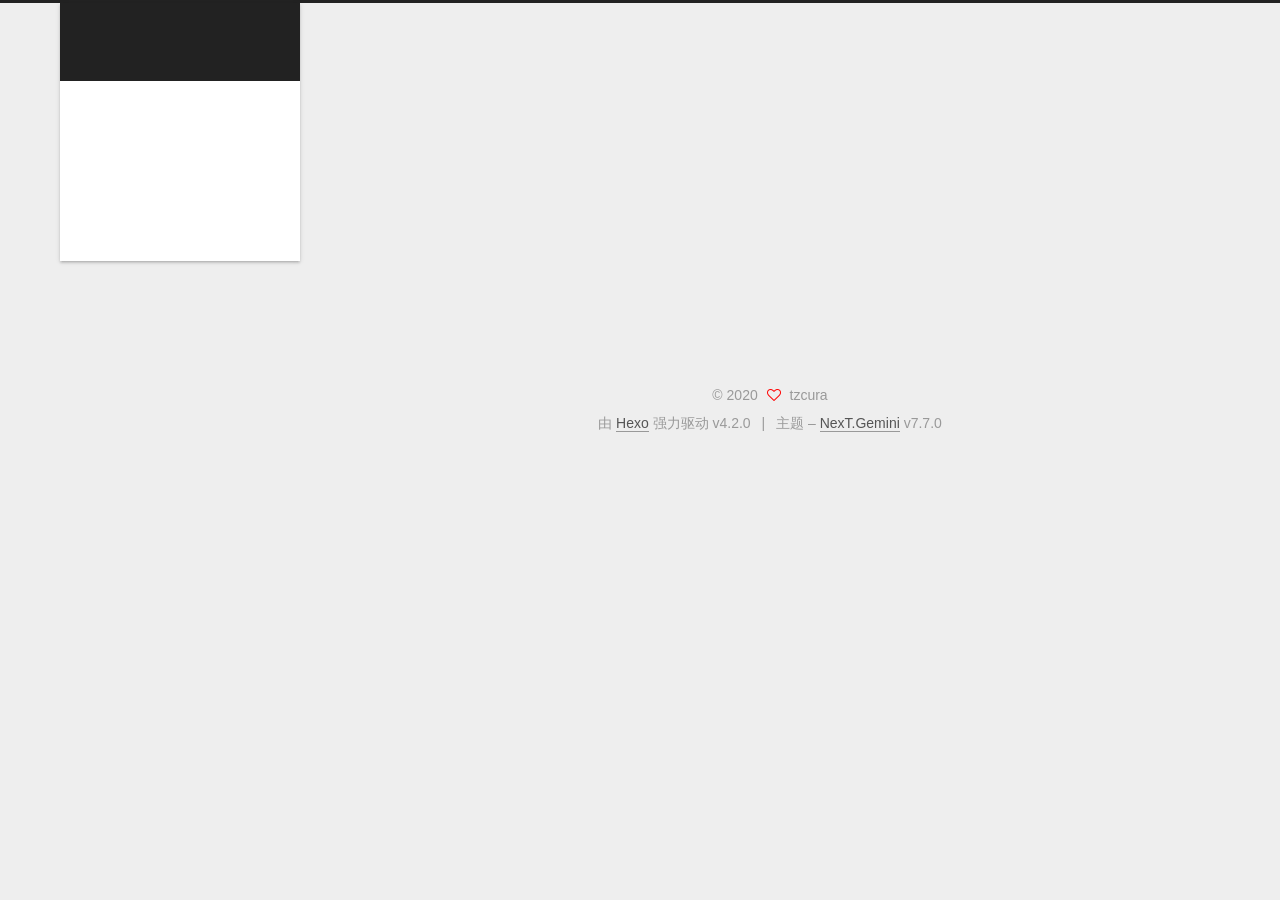
==== commit 5ac31da8: "Site updated: 2020-01-05 16:25:34" ====
--- a/archives/index.html
+++ b/archives/index.html
@@ -19,7 +19,7 @@
 <script id="hexo-configurations">
   var NexT = window.NexT || {};
   var CONFIG = {
-    hostname: new URL('https://tzcura.github.io').hostname,
+    hostname: new URL('http://notus.online').hostname,
     root: '/',
     scheme: 'Gemini',
     version: '7.7.0',
@@ -48,13 +48,13 @@
 
   <meta property="og:type" content="website">
 <meta property="og:title" content="tzcura的博客">
-<meta property="og:url" content="https://tzcura.github.io/archives/index.html">
+<meta property="og:url" content="http://notus.online/archives/index.html">
 <meta property="og:site_name" content="tzcura的博客">
 <meta property="og:locale" content="zh_CN">
 <meta property="article:author" content="tzcura">
 <meta name="twitter:card" content="summary">
 
-<link rel="canonical" href="https://tzcura.github.io/archives/">
+<link rel="canonical" href="http://notus.online/archives/">
 
 
 <script id="page-configurations">
--- a/css/main.css
+++ b/css/main.css
@@ -1132,6 +1132,13 @@
   margin: 0 auto;
   max-width: 120px;
   padding: 2px;
+  border-radius: 50%;
+}
+.site-author-image {
+  transition: transform 1s ease-out;
+}
+.site-author-image:hover {
+  transform: rotateZ(360deg);
 }
 .site-author-name {
   color: #222;
@@ -1159,7 +1166,7 @@
 }
 .links-of-author a::before,
 .links-of-author span.exturl::before {
-  background: #6349ff;
+  background: #ffff9c;
   border-radius: 50%;
   content: ' ';
   display: inline-block;
@@ -1401,7 +1408,7 @@
   }
 }
 .with-love {
-  color: #808080;
+  color: #ff0000;
   display: inline-block;
   margin: 0 5px;
 }
